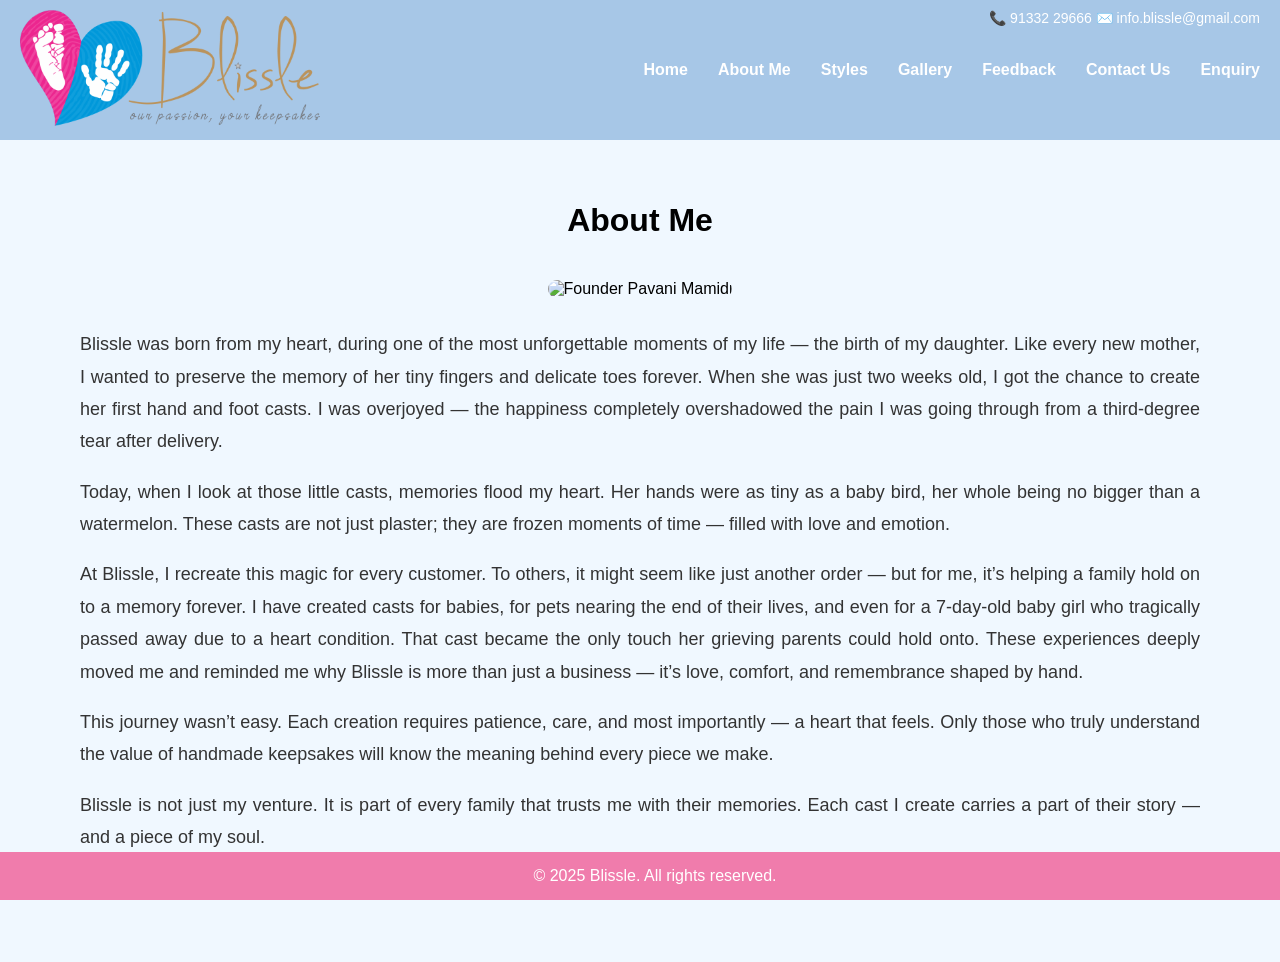
==== aboutme.html @ 5fdc58f9 "Add files via upload" ====
<!DOCTYPE html>
<html lang="en">
<head>
    <meta charset="UTF-8">
    <title>About Me| Blissle</title>
    <style>
        body {
   	    margin: 0;
    	    font-family: 'Calibri', sans-serif;
   	    background-color: #f0f8ff;
	}

        header {
            background-color: #a7c7e7;
            color: white;
            padding: 10px 20px;
            display: flex;
            align-items: center;
            justify-content: space-between;
            position: relative;
        }
        .logo-container img {
            width: 300px;
            height: auto;
        }
        .contact-info {
            position: absolute;
            top: 10px;
            right: 20px;
            text-align: right;
            font-size: 14px;
            color: white;
        }
        nav {
            display: flex;
            gap: 30px;
        }
        nav a {
            color: white;
            text-decoration: none;
            font-weight: bold;
        }
        nav a:hover {
            text-decoration: underline;
        }
        .content {
            padding: 40px 80px;
            text-align: center;
        }
        .content img {
            width: 250px;
            border-radius: 10px;
            margin-top: 20px;
        }
        .story {
            margin-top: 30px;
            font-size: 18px;
            color: #333;
            text-align: justify;
            line-height: 1.8;
        }
        footer {
            background-color: #F07CAC;
            color: white;
            padding: 15px;
            text-align: center;
            position: fixed;
            width: 100%;
            bottom: 0;
        }
    </style>
</head>
<body>

<header>
    <div class="logo-container">
        <img src="Channel-Picture/blissle.png" alt="Blissle Logo">
    </div>

    <div class="contact-info">
        <div>📞 91332 29666 ✉️ info.blissle@gmail.com</div>
    </div>

    <nav>
		<a href="index.html">Home</a>
		<a href="aboutme.html">About Me</a>
		<a href="styles.html">Styles</a>
		<a href="gallery.html">Gallery</a>
		<a href="Customerfeedback.html">Feedback</a>
		<a href="contactus.html">Contact Us</a>
		<a href="enquiry.html">Enquiry</a>
    </nav>
</header>

<div class="content">
    <h1>About Me</h1>
    <img src="Channel-Picture/IMG_6309.JPG" alt="Founder Pavani Mamidi">
    <div class="story">
    <p>Blissle was born from my heart, during one of the most unforgettable moments of my life — the birth of my daughter. Like every new mother, I wanted to preserve the memory of her tiny fingers and delicate toes forever. When she was just two weeks old, I got the chance to create her first hand and foot casts. I was overjoyed — the happiness completely overshadowed the pain I was going through from a third-degree tear after delivery.</p>

    <p>Today, when I look at those little casts, memories flood my heart. Her hands were as tiny as a baby bird, her whole being no bigger than a watermelon. These casts are not just plaster; they are frozen moments of time — filled with love and emotion.</p>

    <p>At Blissle, I recreate this magic for every customer. To others, it might seem like just another order — but for me, it’s helping a family hold on to a memory forever. I have created casts for babies, for pets nearing the end of their lives, and even for a 7-day-old baby girl who tragically passed away due to a heart condition. That cast became the only touch her grieving parents could hold onto. These experiences deeply moved me and reminded me why Blissle is more than just a business — it’s love, comfort, and remembrance shaped by hand.</p>

    <p>This journey wasn’t easy. Each creation requires patience, care, and most importantly — a heart that feels. Only those who truly understand the value of handmade keepsakes will know the meaning behind every piece we make.</p>

    <p>Blissle is not just my venture. It is part of every family that trusts me with their memories. Each cast I create carries a part of their story — and a piece of my soul.</p>

    <p>For us at Blissle, these keepsakes are not products. They are treasures of time, crafted with emotion, for eternity.</p>
</div>

</div>

<footer>
    &copy; 2025 Blissle. All rights reserved.
</footer>

</body>
</html>
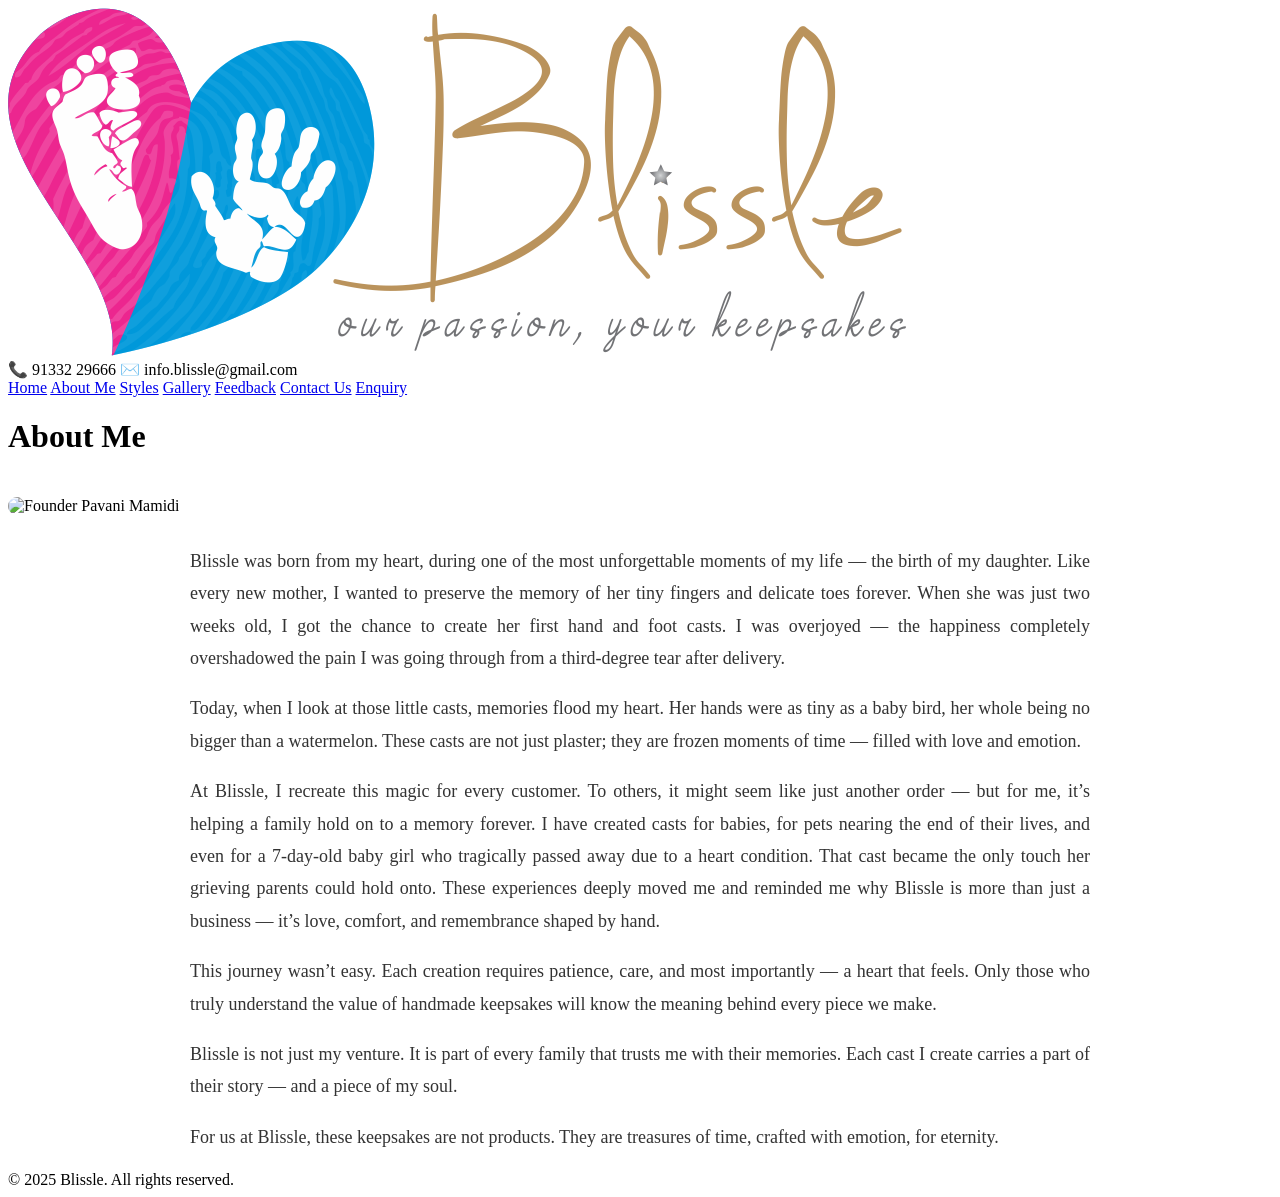
==== commit 83f55417: "Aboutme, Common, Contact US" ====
--- a/aboutme.html
+++ b/aboutme.html
@@ -1,101 +1,55 @@
 <!DOCTYPE html>
 <html lang="en">
 <head>
-    <meta charset="UTF-8">
-    <title>About Me| Blissle</title>
-    <style>
-        body {
-   	    margin: 0;
-    	    font-family: 'Calibri', sans-serif;
-   	    background-color: #f0f8ff;
-	}
+  <meta charset="UTF-8">
+  <title>About Me | Blissle</title>
+  <link rel="stylesheet" href="common.css">
+  <style>
+    /* Page-specific styles */
+    .content img {
+      width: 250px;
+      border-radius: 10px;
+      margin-top: 20px;
+    }
 
-        header {
-            background-color: #a7c7e7;
-            color: white;
-            padding: 10px 20px;
-            display: flex;
-            align-items: center;
-            justify-content: space-between;
-            position: relative;
-        }
-        .logo-container img {
-            width: 300px;
-            height: auto;
-        }
-        .contact-info {
-            position: absolute;
-            top: 10px;
-            right: 20px;
-            text-align: right;
-            font-size: 14px;
-            color: white;
-        }
-        nav {
-            display: flex;
-            gap: 30px;
-        }
-        nav a {
-            color: white;
-            text-decoration: none;
-            font-weight: bold;
-        }
-        nav a:hover {
-            text-decoration: underline;
-        }
-        .content {
-            padding: 40px 80px;
-            text-align: center;
-        }
-        .content img {
-            width: 250px;
-            border-radius: 10px;
-            margin-top: 20px;
-        }
-        .story {
-            margin-top: 30px;
-            font-size: 18px;
-            color: #333;
-            text-align: justify;
-            line-height: 1.8;
-        }
-        footer {
-            background-color: #F07CAC;
-            color: white;
-            padding: 15px;
-            text-align: center;
-            position: fixed;
-            width: 100%;
-            bottom: 0;
-        }
-    </style>
+    .story {
+      margin-top: 30px;
+      font-size: 18px;
+      color: #333;
+      text-align: justify;
+      line-height: 1.8;
+      max-width: 900px;
+      margin-left: auto;
+      margin-right: auto;
+    }
+  </style>
 </head>
 <body>
 
 <header>
-    <div class="logo-container">
-        <img src="Channel-Picture/blissle.png" alt="Blissle Logo">
-    </div>
+  <div class="logo-container">
+    <img src="Channel-Picture/blissle.png" alt="Blissle Logo">
+  </div>
 
-    <div class="contact-info">
-        <div>📞 91332 29666 ✉️ info.blissle@gmail.com</div>
-    </div>
+  <div class="contact-info">
+    📞 91332 29666 ✉️ info.blissle@gmail.com
+  </div>
 
-    <nav>
-		<a href="index.html">Home</a>
-		<a href="aboutme.html">About Me</a>
-		<a href="styles.html">Styles</a>
-		<a href="gallery.html">Gallery</a>
-		<a href="Customerfeedback.html">Feedback</a>
-		<a href="contactus.html">Contact Us</a>
-		<a href="enquiry.html">Enquiry</a>
-    </nav>
+  <nav>
+    <a href="index.html">Home</a>
+    <a href="aboutme.html">About Me</a>
+    <a href="styles.html">Styles</a>
+    <a href="gallery.html">Gallery</a>
+    <a href="Customerfeedback.html">Feedback</a>
+    <a href="contactus.html">Contact Us</a>
+    <a href="enquiry.html">Enquiry</a>
+  </nav>
 </header>
 
 <div class="content">
-    <h1>About Me</h1>
-    <img src="Channel-Picture/IMG_6309.JPG" alt="Founder Pavani Mamidi">
-    <div class="story">
+  <h1>About Me</h1>
+  <img src="Channel-Picture/IMG_6309.JPG" alt="Founder Pavani Mamidi">
+  <div class="story">
     <p>Blissle was born from my heart, during one of the most unforgettable moments of my life — the birth of my daughter. Like every new mother, I wanted to preserve the memory of her tiny fingers and delicate toes forever. When she was just two weeks old, I got the chance to create her first hand and foot casts. I was overjoyed — the happiness completely overshadowed the pain I was going through from a third-degree tear after delivery.</p>
 
     <p>Today, when I look at those little casts, memories flood my heart. Her hands were as tiny as a baby bird, her whole being no bigger than a watermelon. These casts are not just plaster; they are frozen moments of time — filled with love and emotion.</p>
@@ -107,13 +61,12 @@
     <p>Blissle is not just my venture. It is part of every family that trusts me with their memories. Each cast I create carries a part of their story — and a piece of my soul.</p>
 
     <p>For us at Blissle, these keepsakes are not products. They are treasures of time, crafted with emotion, for eternity.</p>
-</div>
-
+  </div>
 </div>
 
 <footer>
-    &copy; 2025 Blissle. All rights reserved.
+  &copy; 2025 Blissle. All rights reserved.
 </footer>
 
 </body>
-</html>
+</html>
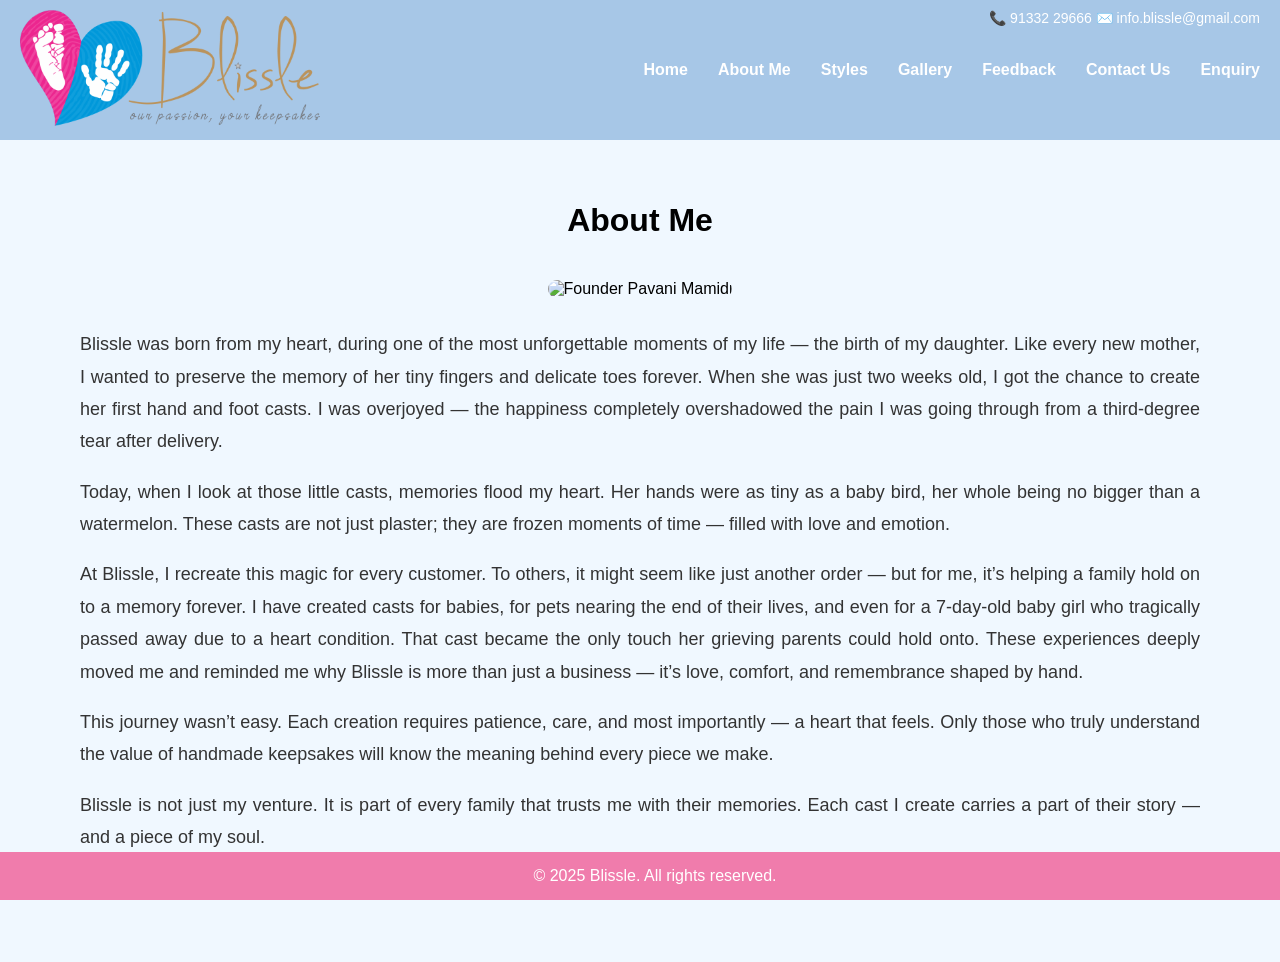
==== commit eb38dc27: "All files as per last edit Common.css failed" ====
--- a/aboutme.html
+++ b/aboutme.html
@@ -1,55 +1,101 @@
 <!DOCTYPE html>
 <html lang="en">
 <head>
-  <meta charset="UTF-8">
-  <title>About Me | Blissle</title>
-  <link rel="stylesheet" href="common.css">
-  <style>
-    /* Page-specific styles */
-    .content img {
-      width: 250px;
-      border-radius: 10px;
-      margin-top: 20px;
-    }
+    <meta charset="UTF-8">
+    <title>About Me| Blissle</title>
+    <style>
+        body {
+   	    margin: 0;
+    	    font-family: 'Calibri', sans-serif;
+   	    background-color: #f0f8ff;
+	}
 
-    .story {
-      margin-top: 30px;
-      font-size: 18px;
-      color: #333;
-      text-align: justify;
-      line-height: 1.8;
-      max-width: 900px;
-      margin-left: auto;
-      margin-right: auto;
-    }
-  </style>
+        header {
+            background-color: #a7c7e7;
+            color: white;
+            padding: 10px 20px;
+            display: flex;
+            align-items: center;
+            justify-content: space-between;
+            position: relative;
+        }
+        .logo-container img {
+            width: 300px;
+            height: auto;
+        }
+        .contact-info {
+            position: absolute;
+            top: 10px;
+            right: 20px;
+            text-align: right;
+            font-size: 14px;
+            color: white;
+        }
+        nav {
+            display: flex;
+            gap: 30px;
+        }
+        nav a {
+            color: white;
+            text-decoration: none;
+            font-weight: bold;
+        }
+        nav a:hover {
+            text-decoration: underline;
+        }
+        .content {
+            padding: 40px 80px;
+            text-align: center;
+        }
+        .content img {
+            width: 250px;
+            border-radius: 10px;
+            margin-top: 20px;
+        }
+        .story {
+            margin-top: 30px;
+            font-size: 18px;
+            color: #333;
+            text-align: justify;
+            line-height: 1.8;
+        }
+        footer {
+            background-color: #F07CAC;
+            color: white;
+            padding: 15px;
+            text-align: center;
+            position: fixed;
+            width: 100%;
+            bottom: 0;
+        }
+    </style>
 </head>
 <body>
 
 <header>
-  <div class="logo-container">
-    <img src="Channel-Picture/blissle.png" alt="Blissle Logo">
-  </div>
+    <div class="logo-container">
+        <img src="Channel-Picture/blissle.png" alt="Blissle Logo">
+    </div>
 
-  <div class="contact-info">
-    📞 91332 29666 ✉️ info.blissle@gmail.com
-  </div>
+    <div class="contact-info">
+        <div>📞 91332 29666 ✉️ info.blissle@gmail.com</div>
+    </div>
 
-  <nav>
-    <a href="index.html">Home</a>
-    <a href="aboutme.html">About Me</a>
-    <a href="styles.html">Styles</a>
-    <a href="gallery.html">Gallery</a>
-    <a href="Customerfeedback.html">Feedback</a>
-    <a href="contactus.html">Contact Us</a>
-    <a href="enquiry.html">Enquiry</a>
-  </nav>
+    <nav>
+		<a href="index.html">Home</a>
+		<a href="aboutme.html">About Me</a>
+		<a href="styles.html">Styles</a>
+		<a href="gallery.html">Gallery</a>
+		<a href="Customerfeedback.html">Feedback</a>
+		<a href="contactus.html">Contact Us</a>
+		<a href="enquiry.html">Enquiry</a>
+    </nav>
 </header>
 
 <div class="content">
-  <h1>About Me</h1>
-  <img src="Channel-Picture/IMG_6309.JPG" alt="Founder Pavani Mamidi">
-  <div class="story">
+    <h1>About Me</h1>
+    <img src="Channel-Picture/IMG_6309.JPG" alt="Founder Pavani Mamidi">
+    <div class="story">
     <p>Blissle was born from my heart, during one of the most unforgettable moments of my life — the birth of my daughter. Like every new mother, I wanted to preserve the memory of her tiny fingers and delicate toes forever. When she was just two weeks old, I got the chance to create her first hand and foot casts. I was overjoyed — the happiness completely overshadowed the pain I was going through from a third-degree tear after delivery.</p>
 
     <p>Today, when I look at those little casts, memories flood my heart. Her hands were as tiny as a baby bird, her whole being no bigger than a watermelon. These casts are not just plaster; they are frozen moments of time — filled with love and emotion.</p>
@@ -61,12 +107,13 @@
     <p>Blissle is not just my venture. It is part of every family that trusts me with their memories. Each cast I create carries a part of their story — and a piece of my soul.</p>
 
     <p>For us at Blissle, these keepsakes are not products. They are treasures of time, crafted with emotion, for eternity.</p>
-  </div>
+</div>
+
 </div>
 
 <footer>
-  &copy; 2025 Blissle. All rights reserved.
+    &copy; 2025 Blissle. All rights reserved.
 </footer>
 
 </body>
-</html>+</html>
